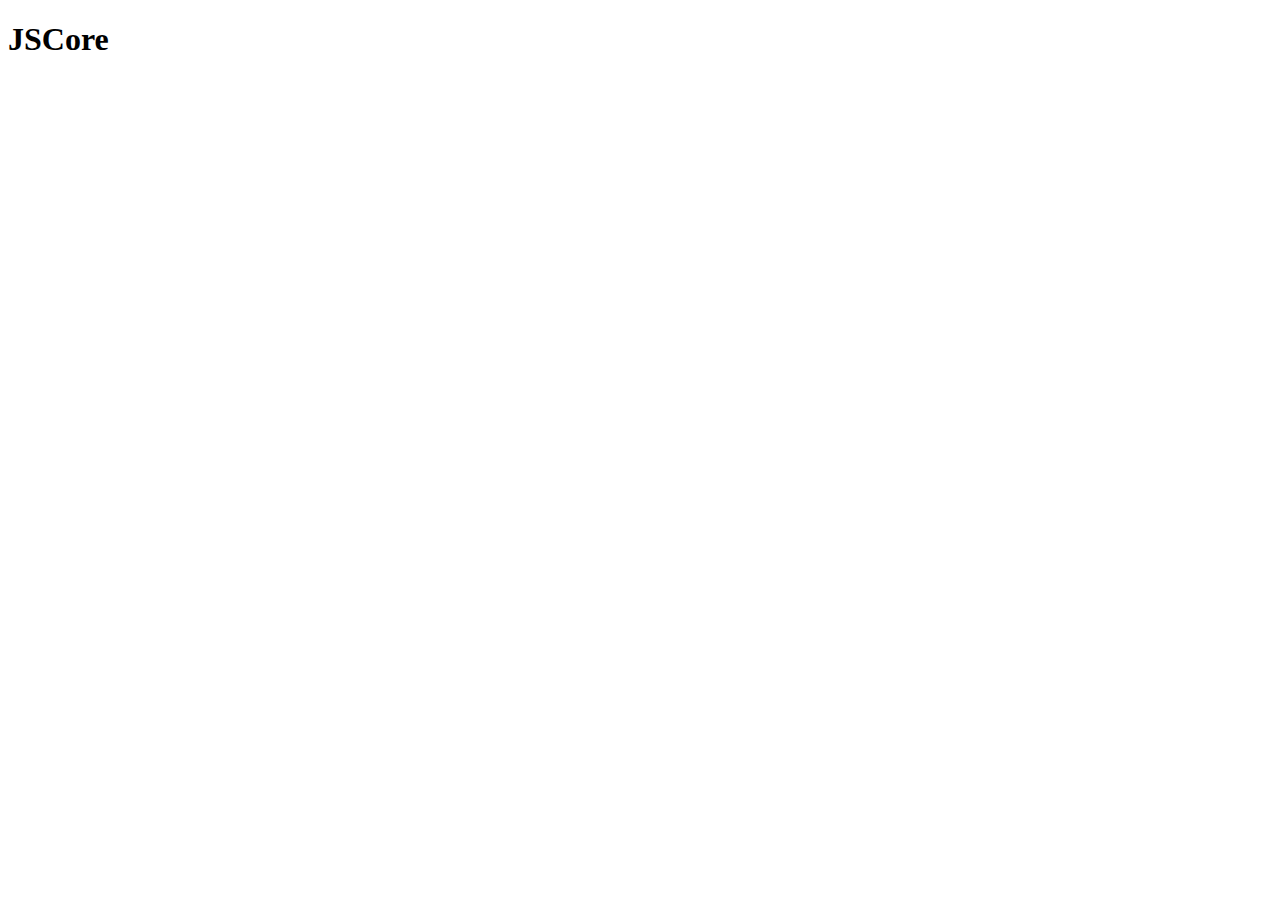
==== index.html @ 34bc786b "Второй коммит" ====
<!DOCTYPE html>
<html lang="en">
<head>
	<meta charset="UTF-8">
	<meta http-equiv="X-UA-Compatible" content="IE=edge">
	<meta name="viewport" content="width=device-width, initial-scale=1.0">
	<title>JSCore</title>
</head>
<body>
	<h1>JSCore</h1>
	<script src="1/1.1.js"></script>
</body>
</html>
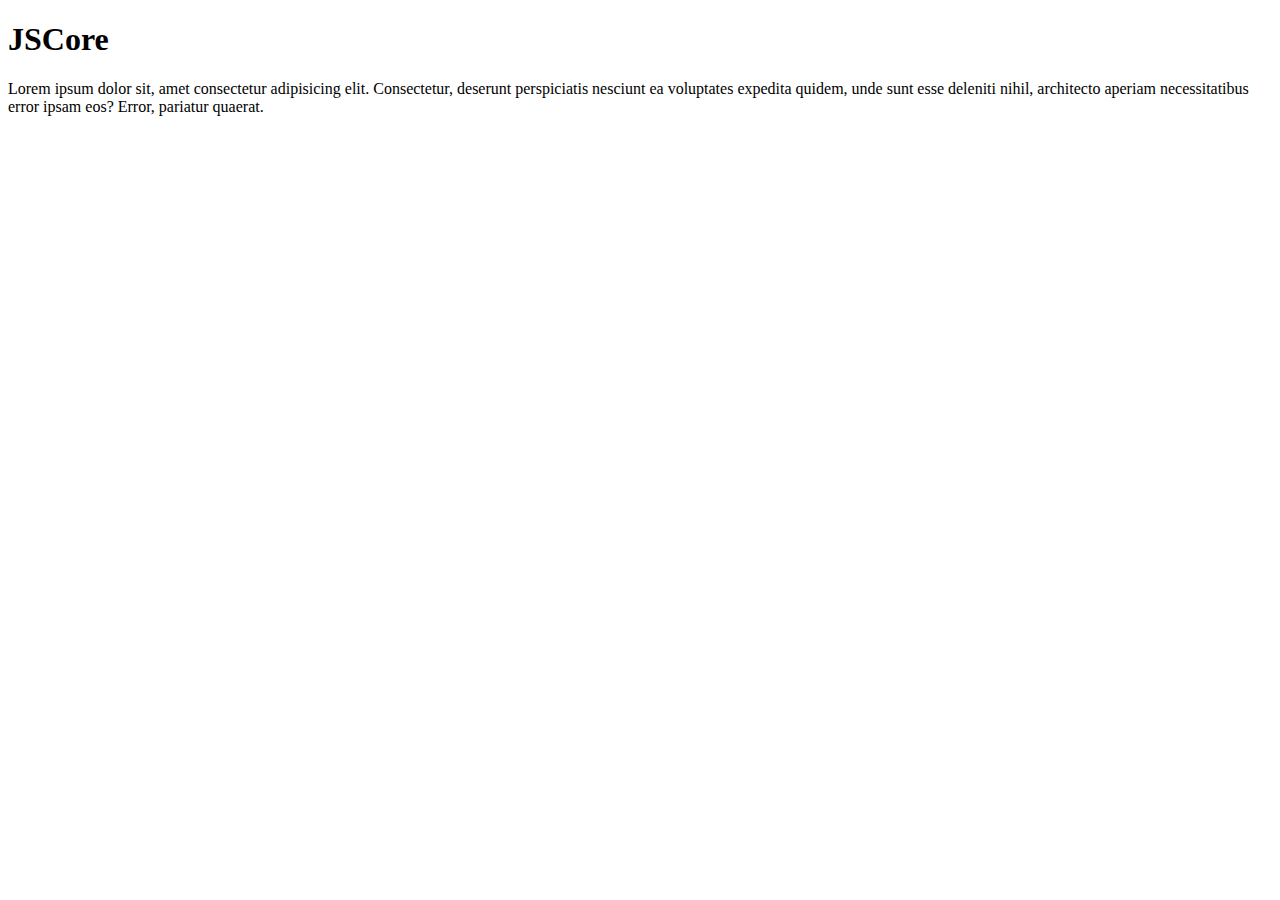
==== commit 489fcfe9: "js4" ====
--- a/index.html
+++ b/index.html
@@ -8,6 +8,10 @@
 </head>
 <body>
 	<h1>JSCore</h1>
-	<script src="1/1.1.js"></script>
+
+	<div id="elem" about="Elephant">
+		Lorem ipsum dolor sit, amet consectetur adipisicing elit. Consectetur, deserunt perspiciatis nesciunt ea voluptates expedita quidem, unde sunt esse deleniti nihil, architecto aperiam necessitatibus error ipsam eos? Error, pariatur quaerat.
+	</div>
+	<script src="3/app3.js"></script>
 </body>
 </html>